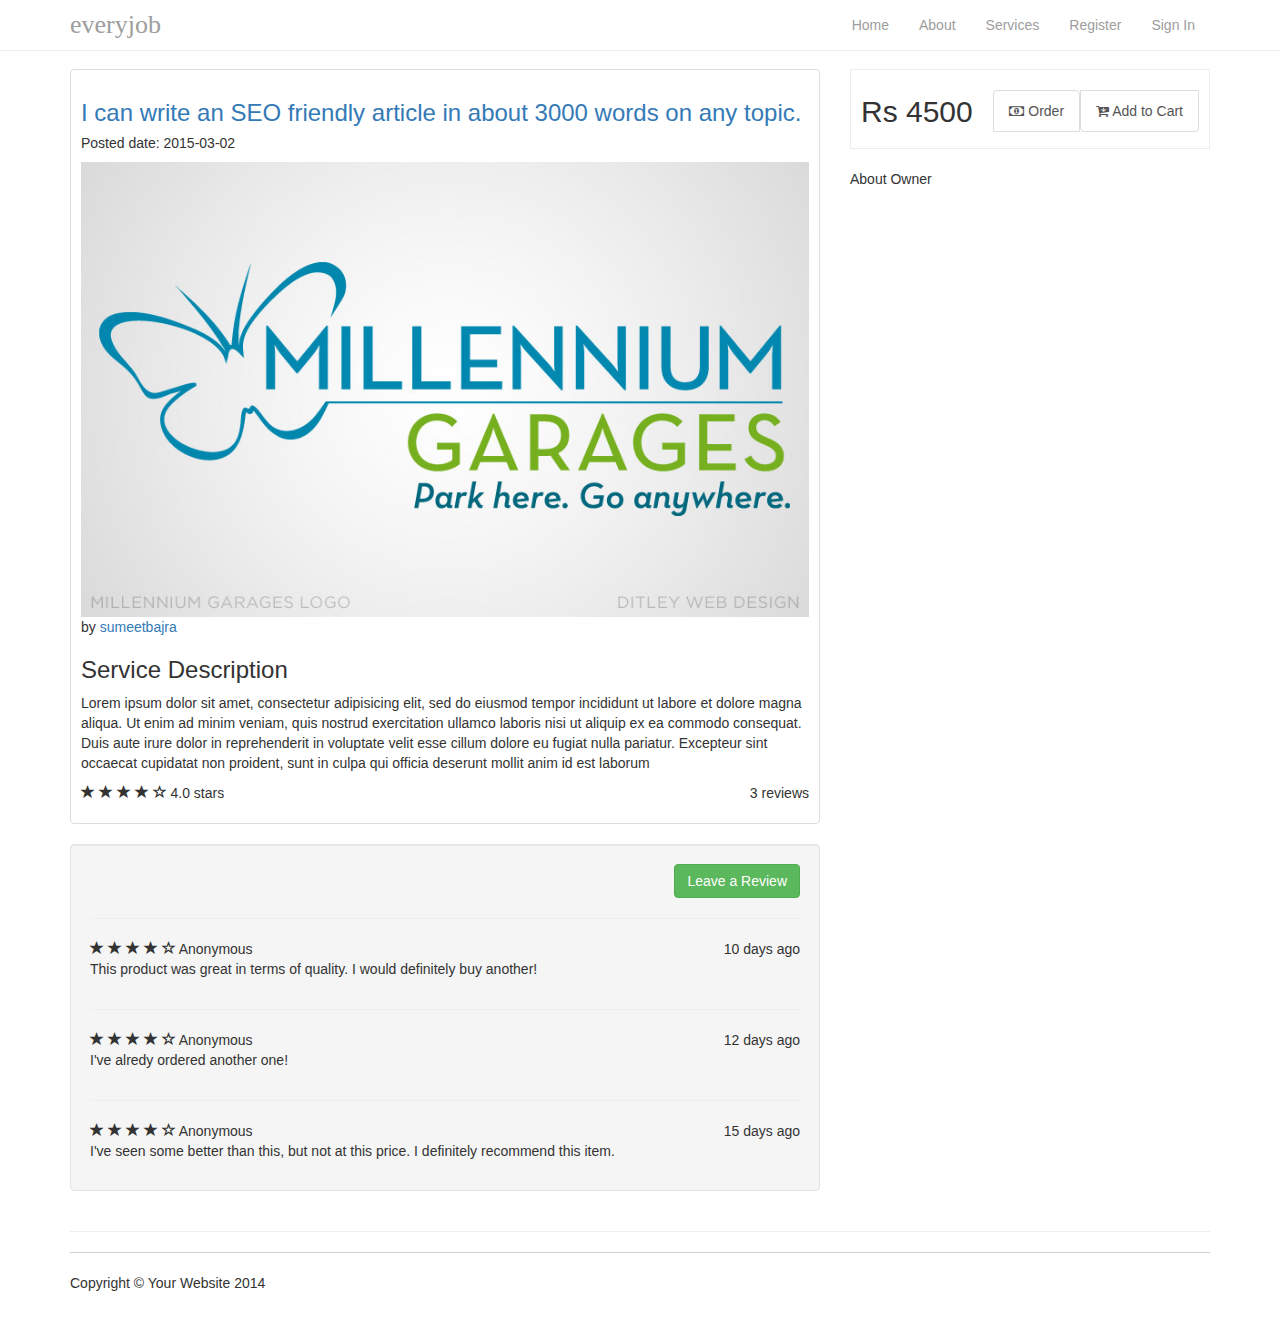
==== service.html @ c623c5a1 "service profile page in progress" ====
<!DOCTYPE html>
<html lang="en">

<head>

    <meta charset="utf-8">
    <meta http-equiv="X-UA-Compatible" content="IE=edge">
    <meta name="viewport" content="width=device-width, initial-scale=1">
    <meta name="description" content="">
    <meta name="author" content="">

    <title>Shop Item - Start Bootstrap Template</title>

    <!-- Bootstrap Core CSS -->
    <link href="css/bootstrap.min.css" rel="stylesheet">

    <!-- Custom CSS -->
    <link href="css/custom.css" rel="stylesheet">
       <link href="http://maxcdn.bootstrapcdn.com/font-awesome/4.3.0/css/font-awesome.min.css" rel="stylesheet">

    <!-- HTML5 Shim and Respond.js IE8 support of HTML5 elements and media queries -->
    <!-- WARNING: Respond.js doesn't work if you view the page via file:// -->
    <!--[if lt IE 9]>
        <script src="https://oss.maxcdn.com/libs/html5shiv/3.7.0/html5shiv.js"></script>
        <script src="https://oss.maxcdn.com/libs/respond.js/1.4.2/respond.min.js"></script>
    <![endif]-->

</head>

<body>

        <!-- Navigation -->
        <nav class="navbar navbar-inverse navbar-fixed-top" role="navigation">
            <div class="container">
                <!-- Brand and toggle get grouped for better mobile display -->
                <div class="navbar-header">
                    <button type="button" class="navbar-toggle" data-toggle="collapse" data-target="#bs-example-navbar-collapse-1">
                        <span class="sr-only">Toggle navigation</span>
                        <span class="icon-bar"></span>
                        <span class="icon-bar"></span>
                        <span class="icon-bar"></span>
                    </button>
                    <span class="navbar-brand logo">everyjob</span>
                </div>
                <!-- Collect the nav links, forms, and other content for toggling -->
                <div class="collapse navbar-collapse pull-right" id="bs-example-navbar-collapse-1">
                    <ul class="nav navbar-nav">
                         <li>
                            <a href="#">Home</a>
                        </li>
                        <li>
                            <a href="#">About</a>
                        </li>
                        <li>
                            <a href="#">Services</a>
                        </li>
                        <li>
                            <a href="#">Register</a>
                        </li>
                        <li>
                            <a href="#" data-toggle="modal" data-target="#myModal">Sign In</a>
                        </li>
                        
                    </ul>
                </div>
                <!-- /.navbar-collapse -->
            </div>
            <!-- /.container -->
        </nav>


    <!-- Page Content -->
    <div class="container page">
        <div class="row">

            <div class="col-md-8">

                <div class="thumbnail">
                    <h3><a href="#">I can write an SEO friendly article in about 3000 words on any topic.</a></h3>
                    <h5>Posted date: 2015-03-02</h5>
                    <img class="img-responsive" src="images/services/1.jpg" alt="" height="400">
                    <div class="caption-full">
                        <p>by <a target="_blank" href="http://bootsnipp.com">sumeetbajra</a></p>
                        <h3>Service Description</h3>
                        <p>Lorem ipsum dolor sit amet, consectetur adipisicing elit, sed do eiusmod tempor incididunt ut labore et dolore magna aliqua. Ut enim ad minim veniam, quis nostrud exercitation ullamco laboris nisi ut aliquip ex ea commodo consequat. Duis aute irure dolor in reprehenderit in voluptate velit esse cillum dolore eu fugiat nulla pariatur. Excepteur sint occaecat cupidatat non proident, sunt in culpa qui officia deserunt mollit anim id est laborum</p>
                    </div>
                    <div class="clear-fix"></div>
                    <div class="ratings">
                        <p class="pull-right">3 reviews</p>
                        <p>
                            <span class="glyphicon glyphicon-star"></span>
                            <span class="glyphicon glyphicon-star"></span>
                            <span class="glyphicon glyphicon-star"></span>
                            <span class="glyphicon glyphicon-star"></span>
                            <span class="glyphicon glyphicon-star-empty"></span>
                            4.0 stars
                        </p>
                    </div>
                </div>

                <div class="well">

                    <div class="text-right">
                        <a class="btn btn-success">Leave a Review</a>
                    </div>

                    <hr>

                    <div class="row">
                        <div class="col-md-12">
                            <span class="glyphicon glyphicon-star"></span>
                            <span class="glyphicon glyphicon-star"></span>
                            <span class="glyphicon glyphicon-star"></span>
                            <span class="glyphicon glyphicon-star"></span>
                            <span class="glyphicon glyphicon-star-empty"></span>
                            Anonymous
                            <span class="pull-right">10 days ago</span>
                            <p>This product was great in terms of quality. I would definitely buy another!</p>
                        </div>
                    </div>

                    <hr>

                    <div class="row">
                        <div class="col-md-12">
                            <span class="glyphicon glyphicon-star"></span>
                            <span class="glyphicon glyphicon-star"></span>
                            <span class="glyphicon glyphicon-star"></span>
                            <span class="glyphicon glyphicon-star"></span>
                            <span class="glyphicon glyphicon-star-empty"></span>
                            Anonymous
                            <span class="pull-right">12 days ago</span>
                            <p>I've alredy ordered another one!</p>
                        </div>
                    </div>

                    <hr>

                    <div class="row">
                        <div class="col-md-12">
                            <span class="glyphicon glyphicon-star"></span>
                            <span class="glyphicon glyphicon-star"></span>
                            <span class="glyphicon glyphicon-star"></span>
                            <span class="glyphicon glyphicon-star"></span>
                            <span class="glyphicon glyphicon-star-empty"></span>
                            Anonymous
                            <span class="pull-right">15 days ago</span>
                            <p>I've seen some better than this, but not at this price. I definitely recommend this item.</p>
                        </div>
                    </div>

                </div>

            </div>
            <div class="col-md-4">
                <div  style="border: solid thin #ECECEC; padding: 5px 10px 10px 10px">
                 <h2 class="pull-left">Rs 4500</h2>
                <div class="list-group pull-right">
                    <a href="#" class="list-group-item"><i class="fa fa-money"></i> Order</a>
                    <a href="#" class="list-group-item"><i class="fa fa-cart-arrow-down"></i> Add to Cart</a>
                </div>
                <div class="clear-fix"></div>
            </div>
                <div class="clear-fix"></div>
                <br>
                <div class="service-owner">
                    About Owner
                </div>
            </div>


        </div>

    </div>
    <!-- /.container -->

    <div class="container">

        <hr>

        <!-- Footer -->
        <footer>
            <div class="row">
                <div class="col-lg-12">
                    <p>Copyright &copy; Your Website 2014</p>
                </div>
            </div>
        </footer>

    </div>
    <!-- /.container -->

    <!-- jQuery -->
    <script src="js/jquery.js"></script>

    <!-- Bootstrap Core JavaScript -->
    <script src="js/bootstrap.min.js"></script>

</body>

</html>
---- css/custom.css ----
.navbar-inverse{
	background: white;
	border-bottom: solid thin #ECECEC;
}

.homepage-banner{
	background-image: url('../images/banner.jpg');
	background-size: cover;
	height:	450px;
	background-position: 0;
	margin-top: -19px;
	padding: 10px;
}

.banner-text{
	color: white;
	text-align: center;
	width: 600px;
	margin: 0 auto;
	position: relative;
	top: 156px;
}

.banner-text p{
	font-size: 16px;
	font-weight: 200;
	margin-top: 8px;
}



/*#backgrounded{
	display: inline;
	background: rgba(0,0,0,.5);
	box-shadow: 10px 0 0 rgba(0,0,0,.5), -10px 0 0 rgba(0,0,0,.5);
	padding: 3px;
	margin-top: 0;*/
}

.banner-text h1{
	font-size: 35px;
}


/*
Fade content bs-carousel with hero headers
Code snippet by maridlcrmn (Follow me on Twitter @maridlcrmn) for Bootsnipp.com
Image credits: unsplash.com
*/

/********************************/
/*       Fade Bs-carousel       */
/********************************/
.fade-carousel {
    position: relative;
    height: 100vh;
    	margin-top: -19px;
}
.fade-carousel .carousel-inner .item {
    height: 100vh;
}
.fade-carousel .carousel-indicators > li {
    margin: 0 2px;
    background-color: #f39c12;
    border-color: #f39c12;
    opacity: .7;
}
.fade-carousel .carousel-indicators > li.active {
  width: 10px;
  height: 10px;
  opacity: 1;
}

/********************************/
/*          Hero Headers        */
/********************************/
.hero {
    position: absolute;
    top: 50%;
    left: 50%;
    z-index: 3;
    color: #fff;
    text-align: center;
    text-transform: uppercase;
    text-shadow: 1px 1px 0 rgba(0,0,0,.75);
      -webkit-transform: translate3d(-50%,-50%,0);
         -moz-transform: translate3d(-50%,-50%,0);
          -ms-transform: translate3d(-50%,-50%,0);
           -o-transform: translate3d(-50%,-50%,0);
              transform: translate3d(-50%,-50%,0);
}
.hero h1 {
    font-size: 6em;    
    font-weight: bold;
    margin: 0;
    padding: 0;
}

.fade-carousel .carousel-inner .item .hero {
    opacity: 0;
    -webkit-transition: 2s all ease-in-out .1s;
       -moz-transition: 2s all ease-in-out .1s; 
        -ms-transition: 2s all ease-in-out .1s; 
         -o-transition: 2s all ease-in-out .1s; 
            transition: 2s all ease-in-out .1s; 
}
.fade-carousel .carousel-inner .item.active .hero {
    opacity: 1;
    -webkit-transition: 2s all ease-in-out .1s;
       -moz-transition: 2s all ease-in-out .1s; 
        -ms-transition: 2s all ease-in-out .1s; 
         -o-transition: 2s all ease-in-out .1s; 
            transition: 2s all ease-in-out .1s;    
}

/********************************/
/*            Overlay           */
/********************************/
.overlay {
    position: absolute;
    width: 100%;
    height: 100%;
    z-index: -2;
    background-color: #080d15;
    opacity: .4;
}

/********************************/
/*          Custom Buttons      */
/********************************/
.btn.btn-lg {padding: 10px 40px;}
.btn.btn-hero,
.btn.btn-hero:hover,
.btn.btn-hero:focus {
    color: #f5f5f5;
    background-color: #1abc9c;
    border-color: #1abc9c;
    outline: none;
    margin: 20px auto;
}

/********************************/
/*       Slides backgrounds     */
/********************************/
.fade-carousel .slides .slide-1, 
.fade-carousel .slides .slide-2,
.fade-carousel .slides .slide-3 {
  height: 100vh;
  background-size: cover;
  background-position: center center;
  background-repeat: no-repeat;
}
.fade-carousel .slides .slide-1 {
  background-image: url('../images/banner/1.jpg'); 
}
.fade-carousel .slides .slide-2 {
  background-image: url('../images/banner/2.jpg'); 
}
.fade-carousel .slides .slide-3 {
  background-image: url('../images/banner/3.jpg'); 
}

/********************************/
/*          Media Queries       */
/********************************/
@media screen and (min-width: 980px){
    .hero { width: 980px; }    
}
@media screen and (max-width: 640px){
    .hero h1 { font-size: 4em; }    
}

/********************************/
/*Content slider                 */
/******************************/

.carousel-inner .active.left { left: -33%; }
.carousel-inner .next        { left:  33%; }
.carousel-inner .prev        { left: -33%; }
.carousel-control.left,.carousel-control.right {background-image:none;}
.item:not(.prev) {visibility: visible;}
.item.right:not(.prev) {visibility: hidden;}
.rightest{ visibility: visible;}

.category-caption{
    padding: 10px 0;
    display: block;
}

footer{
  padding: 20px 0;
  border-top: solid thin #D0D0D0;
}

.logo{
  font-size: 26px;
  color: #F74646;
  font-family: 'Oleo Script';
}

.logo:hover, .navbar-inverse .navbar-brand:hover{
  text-decoration: none;
  color: #9d9d9d;
}

.navbar .nav > li > a, .navbar .nav > li > a:visited{
  text-shadow: none;
  color: #9d9d9d;
  outline: none;
}

.navbar .nav > li > a:hover{
  color: black;
  text-shadow: none;
}

.page{
  margin-top: 69px;
}

.clear-fix{
  clear: both;
}

.thumbnail{
  padding: 10px;
}

.list-group{
  position: relative;
  top: 15px;
}

.list-group a{
  float: left;
}
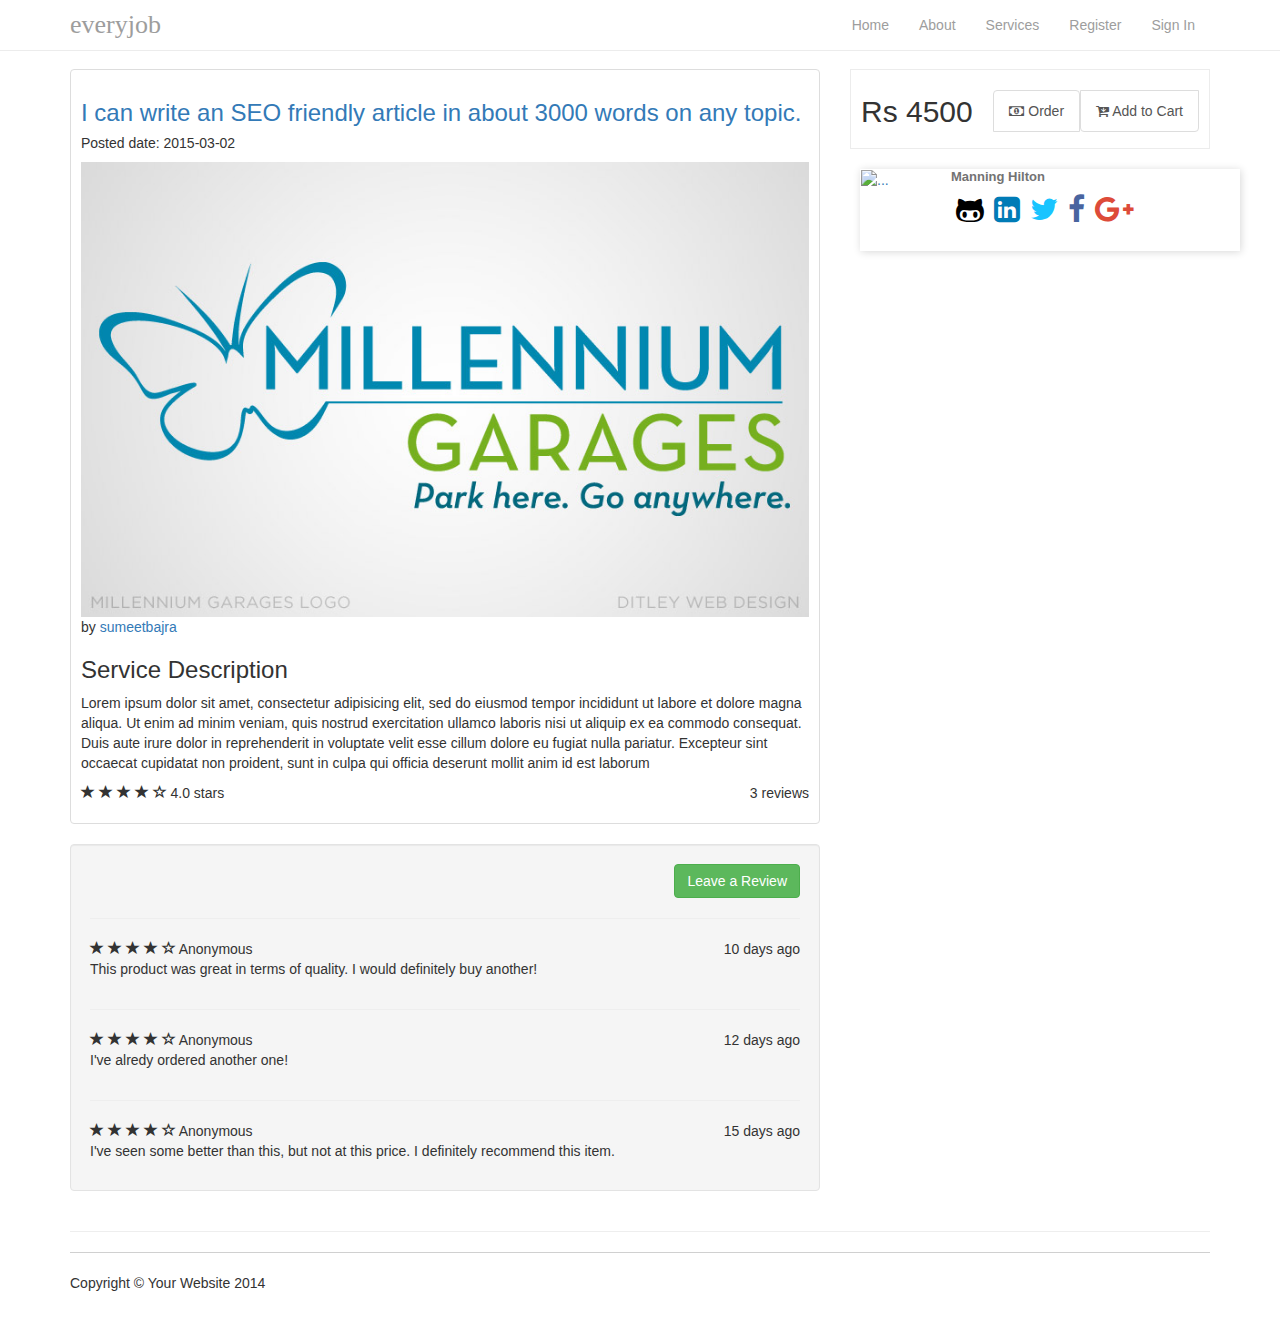
==== commit ea856c44: "service profile page in progress 2" ====
--- a/service.html
+++ b/service.html
@@ -16,18 +16,18 @@
 
     <!-- Custom CSS -->
     <link href="css/custom.css" rel="stylesheet">
-       <link href="http://maxcdn.bootstrapcdn.com/font-awesome/4.3.0/css/font-awesome.min.css" rel="stylesheet">
+    <link href="http://maxcdn.bootstrapcdn.com/font-awesome/4.3.0/css/font-awesome.min.css" rel="stylesheet">
 
     <!-- HTML5 Shim and Respond.js IE8 support of HTML5 elements and media queries -->
     <!-- WARNING: Respond.js doesn't work if you view the page via file:// -->
     <!--[if lt IE 9]>
         <script src="https://oss.maxcdn.com/libs/html5shiv/3.7.0/html5shiv.js"></script>
         <script src="https://oss.maxcdn.com/libs/respond.js/1.4.2/respond.min.js"></script>
-    <![endif]-->
-
-</head>
-
-<body>
+        <![endif]-->
+
+    </head>
+
+    <body>
 
         <!-- Navigation -->
         <nav class="navbar navbar-inverse navbar-fixed-top" role="navigation">
@@ -45,28 +45,28 @@
                 <!-- Collect the nav links, forms, and other content for toggling -->
                 <div class="collapse navbar-collapse pull-right" id="bs-example-navbar-collapse-1">
                     <ul class="nav navbar-nav">
-                         <li>
-                            <a href="#">Home</a>
-                        </li>
-                        <li>
-                            <a href="#">About</a>
-                        </li>
-                        <li>
-                            <a href="#">Services</a>
-                        </li>
-                        <li>
-                            <a href="#">Register</a>
-                        </li>
-                        <li>
-                            <a href="#" data-toggle="modal" data-target="#myModal">Sign In</a>
-                        </li>
-                        
-                    </ul>
-                </div>
-                <!-- /.navbar-collapse -->
-            </div>
-            <!-- /.container -->
-        </nav>
+                       <li>
+                        <a href="#">Home</a>
+                    </li>
+                    <li>
+                        <a href="#">About</a>
+                    </li>
+                    <li>
+                        <a href="#">Services</a>
+                    </li>
+                    <li>
+                        <a href="#">Register</a>
+                    </li>
+                    <li>
+                        <a href="#" data-toggle="modal" data-target="#myModal">Sign In</a>
+                    </li>
+                    
+                </ul>
+            </div>
+            <!-- /.navbar-collapse -->
+        </div>
+        <!-- /.container -->
+    </nav>
 
 
     <!-- Page Content -->
@@ -154,47 +154,61 @@
             </div>
             <div class="col-md-4">
                 <div  style="border: solid thin #ECECEC; padding: 5px 10px 10px 10px">
-                 <h2 class="pull-left">Rs 4500</h2>
-                <div class="list-group pull-right">
+                   <h2 class="pull-left">Rs 4500</h2>
+                   <div class="list-group pull-right">
                     <a href="#" class="list-group-item"><i class="fa fa-money"></i> Order</a>
                     <a href="#" class="list-group-item"><i class="fa fa-cart-arrow-down"></i> Add to Cart</a>
                 </div>
                 <div class="clear-fix"></div>
             </div>
-                <div class="clear-fix"></div>
-                <br>
-                <div class="service-owner">
-                    About Owner
-                </div>
-            </div>
-
-
+            <div class="clear-fix"></div>
+            <br>
+            <div class="service-owner">
+                <div class="media block-update-card">
+                  <a class="pull-left" href="#">
+                    <img class="media-object update-card-MDimentions" src="http://3.bp.blogspot.com/-IbEOTNtCMyU/TfCAdHaAxEI/AAAAAAAAA8U/EATib38SSAM/s320/joe-mcelderry.jpg" alt="...">
+                </a>
+                <div class="media-body update-card-body">
+                    <h4 class="media-heading">Manning Hilton</h4>
+                    <div class="btn-toolbar card-body-social" role="toolbar">
+                      <div class="btn-group fa fa-github-alt git"></div>
+                      <div class="btn-group linkedin fa fa-linkedin-square"></div>
+                      <div class="btn-group twitter fa fa-twitter"></div>
+                      <div class="btn-group facebook fa fa-facebook"></div>
+                      <div class="btn-group google-plus fa fa-google-plus"></div>
+                  </div>
+              </div>
+          </div>
+      </div>
+  </div>
+
+
+</div>
+
+</div>
+<!-- /.container -->
+
+<div class="container">
+
+    <hr>
+
+    <!-- Footer -->
+    <footer>
+        <div class="row">
+            <div class="col-lg-12">
+                <p>Copyright &copy; Your Website 2014</p>
+            </div>
         </div>
-
-    </div>
-    <!-- /.container -->
-
-    <div class="container">
-
-        <hr>
-
-        <!-- Footer -->
-        <footer>
-            <div class="row">
-                <div class="col-lg-12">
-                    <p>Copyright &copy; Your Website 2014</p>
-                </div>
-            </div>
-        </footer>
-
-    </div>
-    <!-- /.container -->
-
-    <!-- jQuery -->
-    <script src="js/jquery.js"></script>
-
-    <!-- Bootstrap Core JavaScript -->
-    <script src="js/bootstrap.min.js"></script>
+    </footer>
+
+</div>
+<!-- /.container -->
+
+<!-- jQuery -->
+<script src="js/jquery.js"></script>
+
+<!-- Bootstrap Core JavaScript -->
+<script src="js/bootstrap.min.js"></script>
 
 </body>
 
--- a/css/custom.css
+++ b/css/custom.css
@@ -233,4 +233,109 @@
 
 .list-group a{
   float: left;
-}+}
+
+
+/***********user profile**********/
+.block-update-card {
+  height: 100%;
+  border: 1px #FFFFFF solid;
+  width: 380px;
+  float: left;
+  margin-left: 10px;
+  margin-top: 0;
+  padding: 0;
+  box-shadow: 1px 1px 8px #d8d8d8;
+  background-color: #FFFFFF;
+}
+.block-update-card .h-status {
+  width: 100%;
+  height: 7px;
+  background: repeating-linear-gradient(45deg, #606dbc, #606dbc 10px, #465298 10px, #465298 20px);
+}
+.block-update-card .v-status {
+  width: 5px;
+  height: 80px;
+  float: left;
+  margin-right: 5px;
+  background: repeating-linear-gradient(45deg, #606dbc, #606dbc 10px, #465298 10px, #465298 20px);
+}
+.block-update-card .update-card-MDimentions {
+  width: 80px;
+  height: 80px;
+}
+.block-update-card .update-card-body {
+  margin-top: 10px;
+  margin-left: 5px;
+}
+.block-update-card .update-card-body h4 {
+  color: #737373;
+  font-weight: bold;
+  font-size: 13px;
+}
+.block-update-card .update-card-body p {
+  color: #737373;
+  font-size: 12px;
+}
+.block-update-card .card-action-pellet {
+  padding: 5px;
+}
+.block-update-card .card-action-pellet div {
+  margin-right: 10px;
+  font-size: 15px;
+  cursor: pointer;
+  color: #dddddd;
+}
+.block-update-card .card-action-pellet div:hover {
+  color: #999999;
+}
+.block-update-card .card-bottom-status {
+  color: #a9a9aa;
+  font-weight: bold;
+  font-size: 14px;
+  border-top: #e0e0e0 1px solid;
+  padding-top: 5px;
+  margin: 0px;
+}
+.block-update-card .card-bottom-status:hover {
+  background-color: #dd4b39;
+  color: #FFFFFF;
+  cursor: pointer;
+}
+
+/*
+Creating a block for social media buttons
+*/
+.card-body-social {
+  font-size: 30px;
+  margin-top: 10px;
+}
+.card-body-social .git {
+  color: black;
+  cursor: pointer;
+  margin-left: 10px;
+}
+.card-body-social .twitter {
+  color: #19C4FF;
+  cursor: pointer;
+  margin-left: 10px;
+}
+.card-body-social .google-plus {
+  color: #DD4B39;
+  cursor: pointer;
+  margin-left: 10px;
+}
+.card-body-social .facebook {
+  color: #49649F;
+  cursor: pointer;
+  margin-left: 10px;
+}
+.card-body-social .linkedin {
+  color: #007BB6;
+  cursor: pointer;
+  margin-left: 10px;
+}
+
+.music-card {
+  background-color: green;
+}
